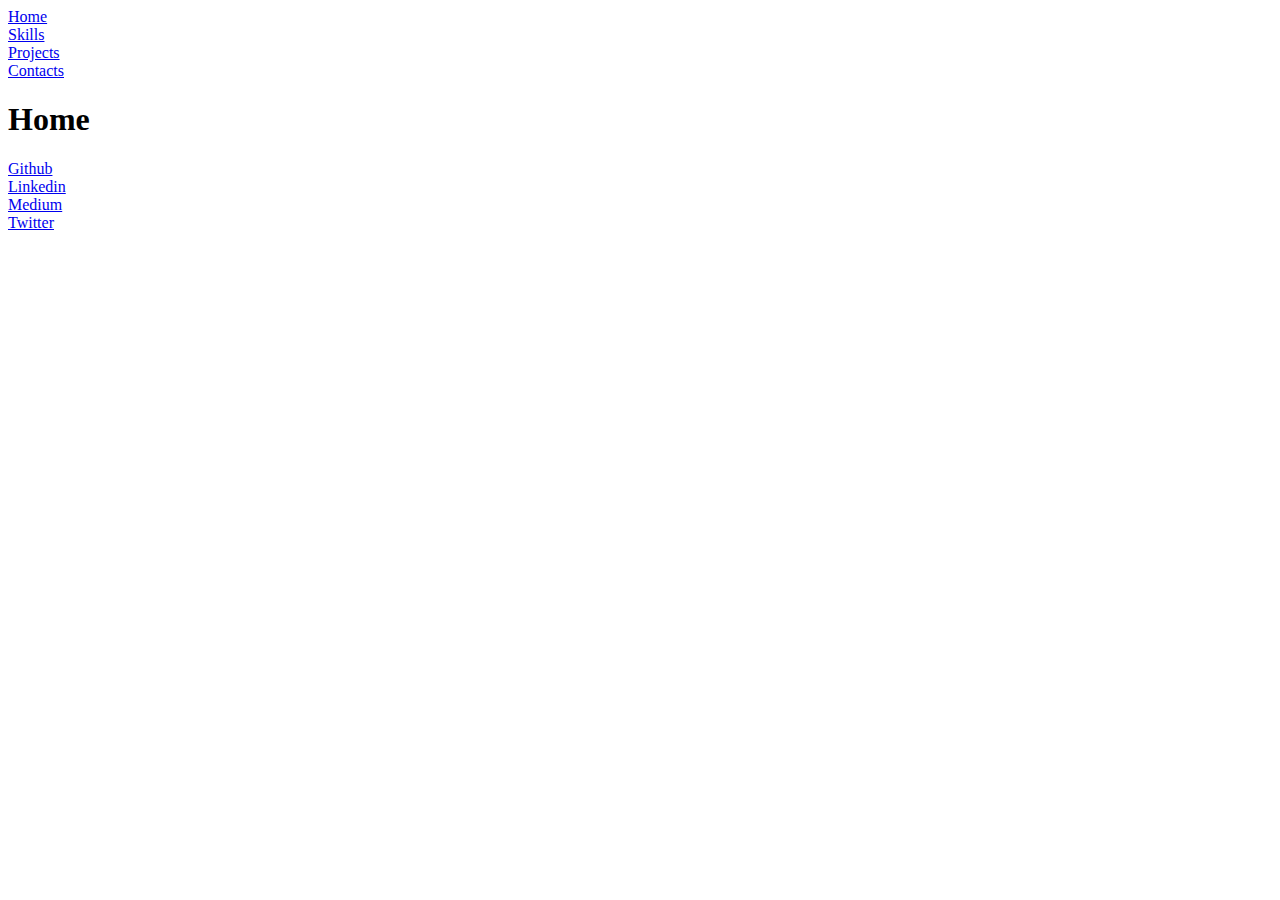
==== index.html @ 620800fb "html files updated" ====
<!DOCTYPE html>
<html>
    <head>
        
    <title>Hi I am Sooyeon</title>
    <body>
        <header> 
            <u1>
                <li><a href="./index.html"> Home </a></li>
                <li><a href="./html/skills.html"> Skills </a></li>
                <li><a href="./html/projects.html"> Projects </a></li>
                <li><a href="./html/contacts.html"> Contacts </a></li>
                </header>
            </u1>
          
 <h1>Home</h1>

 <footer>
        <li><a href="#"> Github </a></li>
        <li><a href="#"> Linkedin </a></li>
        <li><a href="#"> Medium </a></li>
        <li><a href="#"> Twitter </a></li> 
</footer>  
    </body>
</head>
</html>
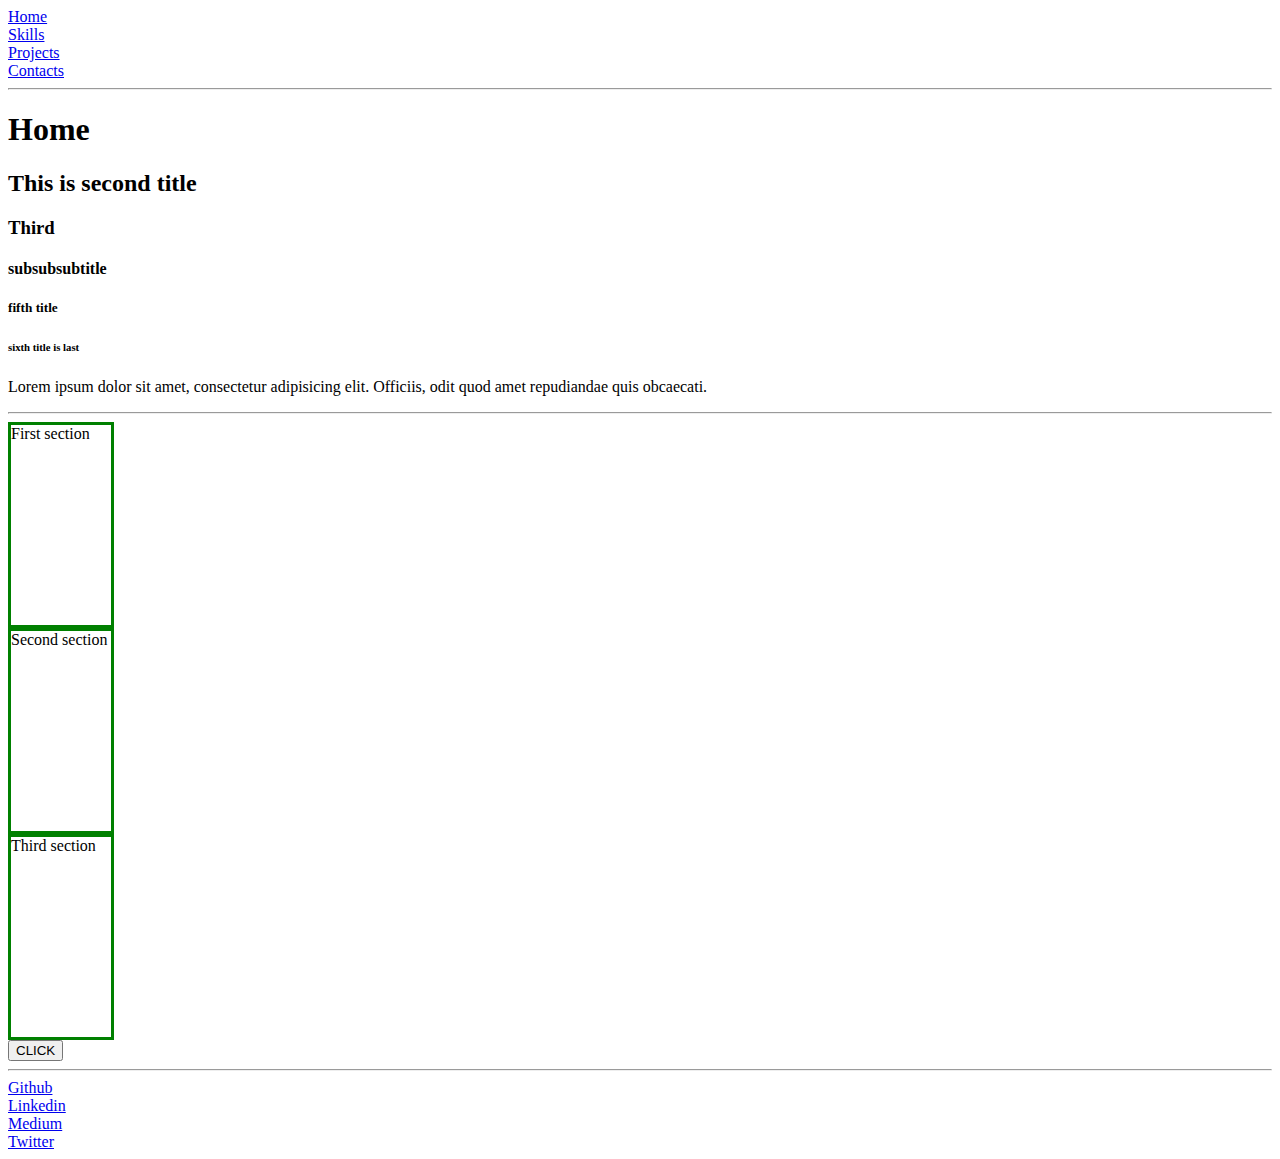
==== commit 7d5c802d: "some html changes, inline style" ====
--- a/index.html
+++ b/index.html
@@ -3,6 +3,8 @@
     <head>
         
     <title>Hi I am Sooyeon</title>
+   
+    </head>
     <body>
         <header> 
             <u1>
@@ -11,10 +13,24 @@
                 <li><a href="./html/projects.html"> Projects </a></li>
                 <li><a href="./html/contacts.html"> Contacts </a></li>
                 </header>
-            </u1>
-          
+            </u1>       
+<hr />          
  <h1>Home</h1>
-
+ <h2>This is second title</h2>
+ <h3>Third</h3>
+ <h4>subsubsubtitle</h4>
+ <h5>fifth title</h5>
+ <h6>sixth title is last</h6>
+ <p>
+     Lorem ipsum dolor sit amet, consectetur adipisicing elit. Officiis, odit quod amet repudiandae quis obcaecati.
+ </p>
+ <hr />
+<div style="width:100px; height:200px; 2px; border: solid green">First section</div>
+<div style="width:100px; height:200px; 2px; border: solid green">Second section</div>
+<div style="width:100px; height:200px; 2px; border: solid green">Third section</div>
+<button>CLICK</button>
+<br />
+<hr />
  <footer>
         <li><a href="#"> Github </a></li>
         <li><a href="#"> Linkedin </a></li>
@@ -22,5 +38,4 @@
         <li><a href="#"> Twitter </a></li> 
 </footer>  
     </body>
-</head>
 </html>
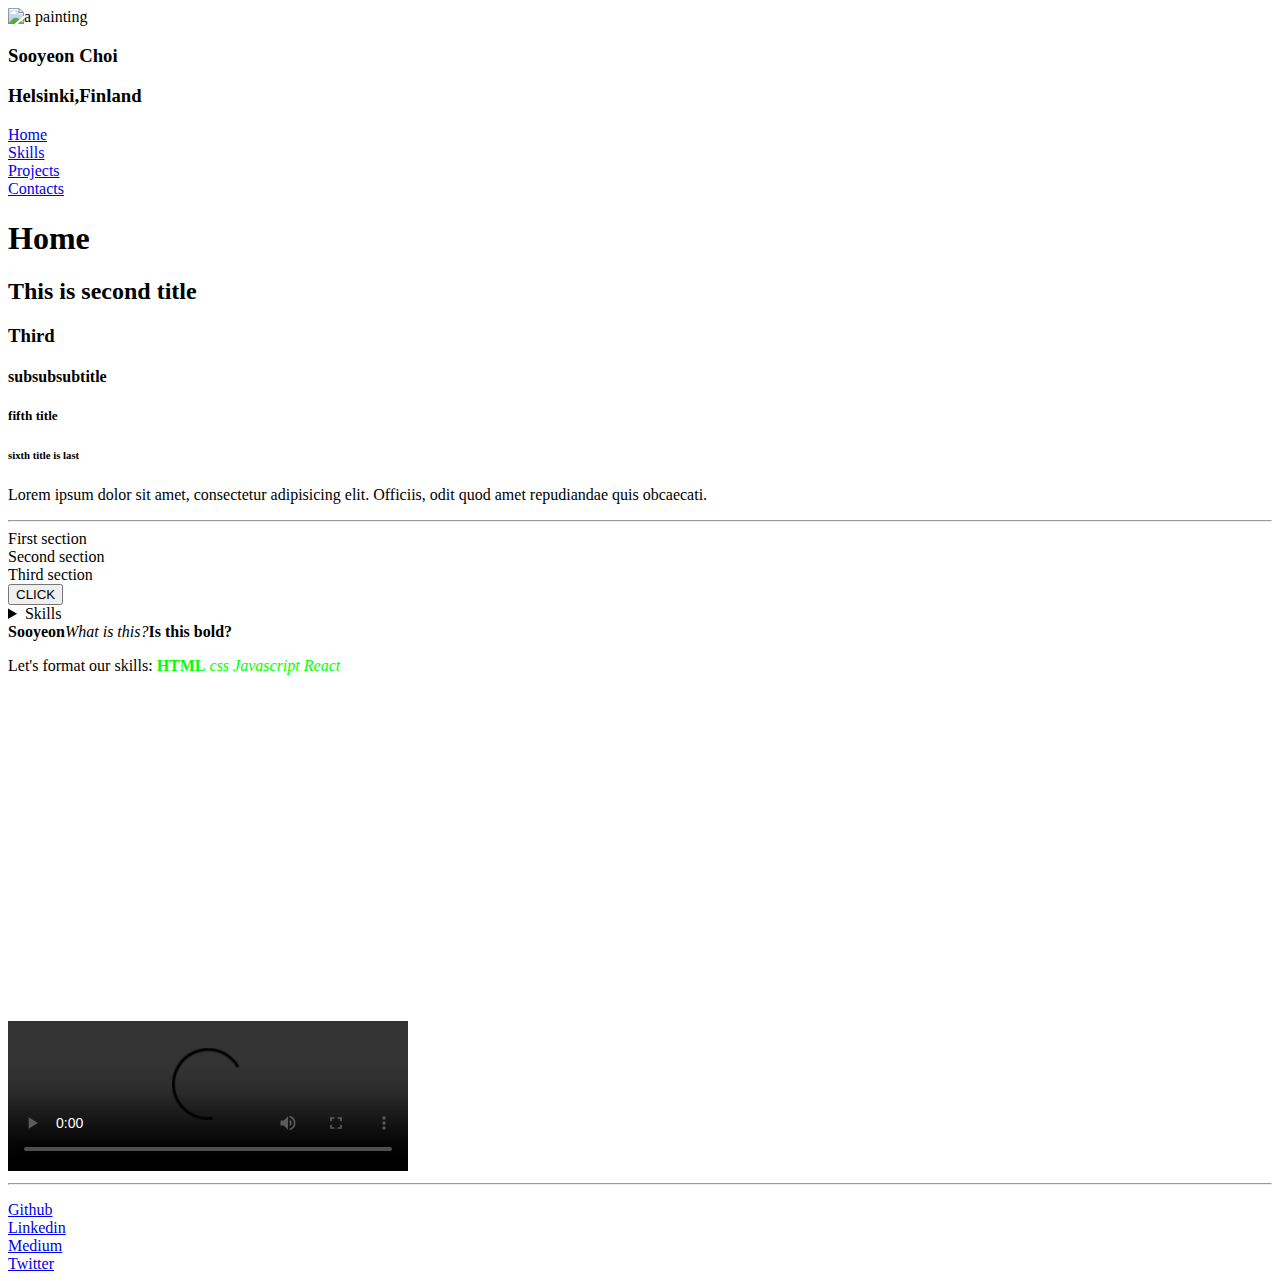
==== commit c11194a2: "master" ====
--- a/index.html
+++ b/index.html
@@ -1,20 +1,29 @@
 <!DOCTYPE html>
 <html>
     <head>
-        
+   
     <title>Hi I am Sooyeon</title>
-   
+    <link rel="stylesheet" href="css/style.css"/>
+   <style>
+  
+   </style>
     </head>
     <body>
         <header> 
-            <u1>
+           <div class="head-wrapper">
+               <div><img src="./assets/images/1e1748ad781926f0d3e01e2e2af5564d.jpg" alt="a painting" /> 
+            </div>
+           <div><h3>Sooyeon Choi</h3></div>
+           <div><h3>Helsinki,Finland</h3></div>
+        </div>
+            <u1 class="header-nav">
                 <li><a href="./index.html"> Home </a></li>
                 <li><a href="./html/skills.html"> Skills </a></li>
                 <li><a href="./html/projects.html"> Projects </a></li>
                 <li><a href="./html/contacts.html"> Contacts </a></li>
-                </header>
-            </u1>       
-<hr />          
+            </u1>      
+        </header>
+               
  <h1>Home</h1>
  <h2>This is second title</h2>
  <h3>Third</h3>
@@ -25,17 +34,53 @@
      Lorem ipsum dolor sit amet, consectetur adipisicing elit. Officiis, odit quod amet repudiandae quis obcaecati.
  </p>
  <hr />
-<div style="width:100px; height:200px; 2px; border: solid green">First section</div>
-<div style="width:100px; height:200px; 2px; border: solid green">Second section</div>
-<div style="width:100px; height:200px; 2px; border: solid green">Third section</div>
+<div style="">First section</div>
+<div style="">Second section</div>
+<div style="">Third section</div>
 <button>CLICK</button>
+<details>
+   <summary>Skills</summary> 
+
 <br />
+<ol>
+    <li>HTML</li>
+    <li>CSS</li>
+    <li>Javascript</li>
+    <li>React</li>
+    <li>Redux</li>
+    <li>Node</li>
+    <li>MongoDB</li>
+</ol>
+</details>
+
+<span>
+<strong>Sooyeon</strong><em>What is this?</em><b>Is this bold?</b>
+<p> Let's format our skills:
+    <span style="color: lime">
+    <strong>HTML</strong>
+    <em>css</em>
+    <em>Javascript</em>
+    <em>React</em>
+    </span>
+</p>
+
+<video width="400"  controls>
+    <!--graceful deprocation, fall back copy, error message-->
+    <source src="./assets/videos/IMG_0739.MOV" type="video/mp4" />
+    Your browser doesn't support this video format.
+</video>
+
+<iframe width="853" height="480" src="https://www.youtube.com/embed/uydZNWY-OkM" frameborder="0" allow="accelerometer; autoplay; encrypted-media; gyroscope; picture-in-picture" allowfullscreen></iframe>
+
 <hr />
  <footer>
+     <ul class="footer-nav"></ul>
         <li><a href="#"> Github </a></li>
         <li><a href="#"> Linkedin </a></li>
         <li><a href="#"> Medium </a></li>
         <li><a href="#"> Twitter </a></li> 
 </footer>  
+
+
     </body>
 </html>
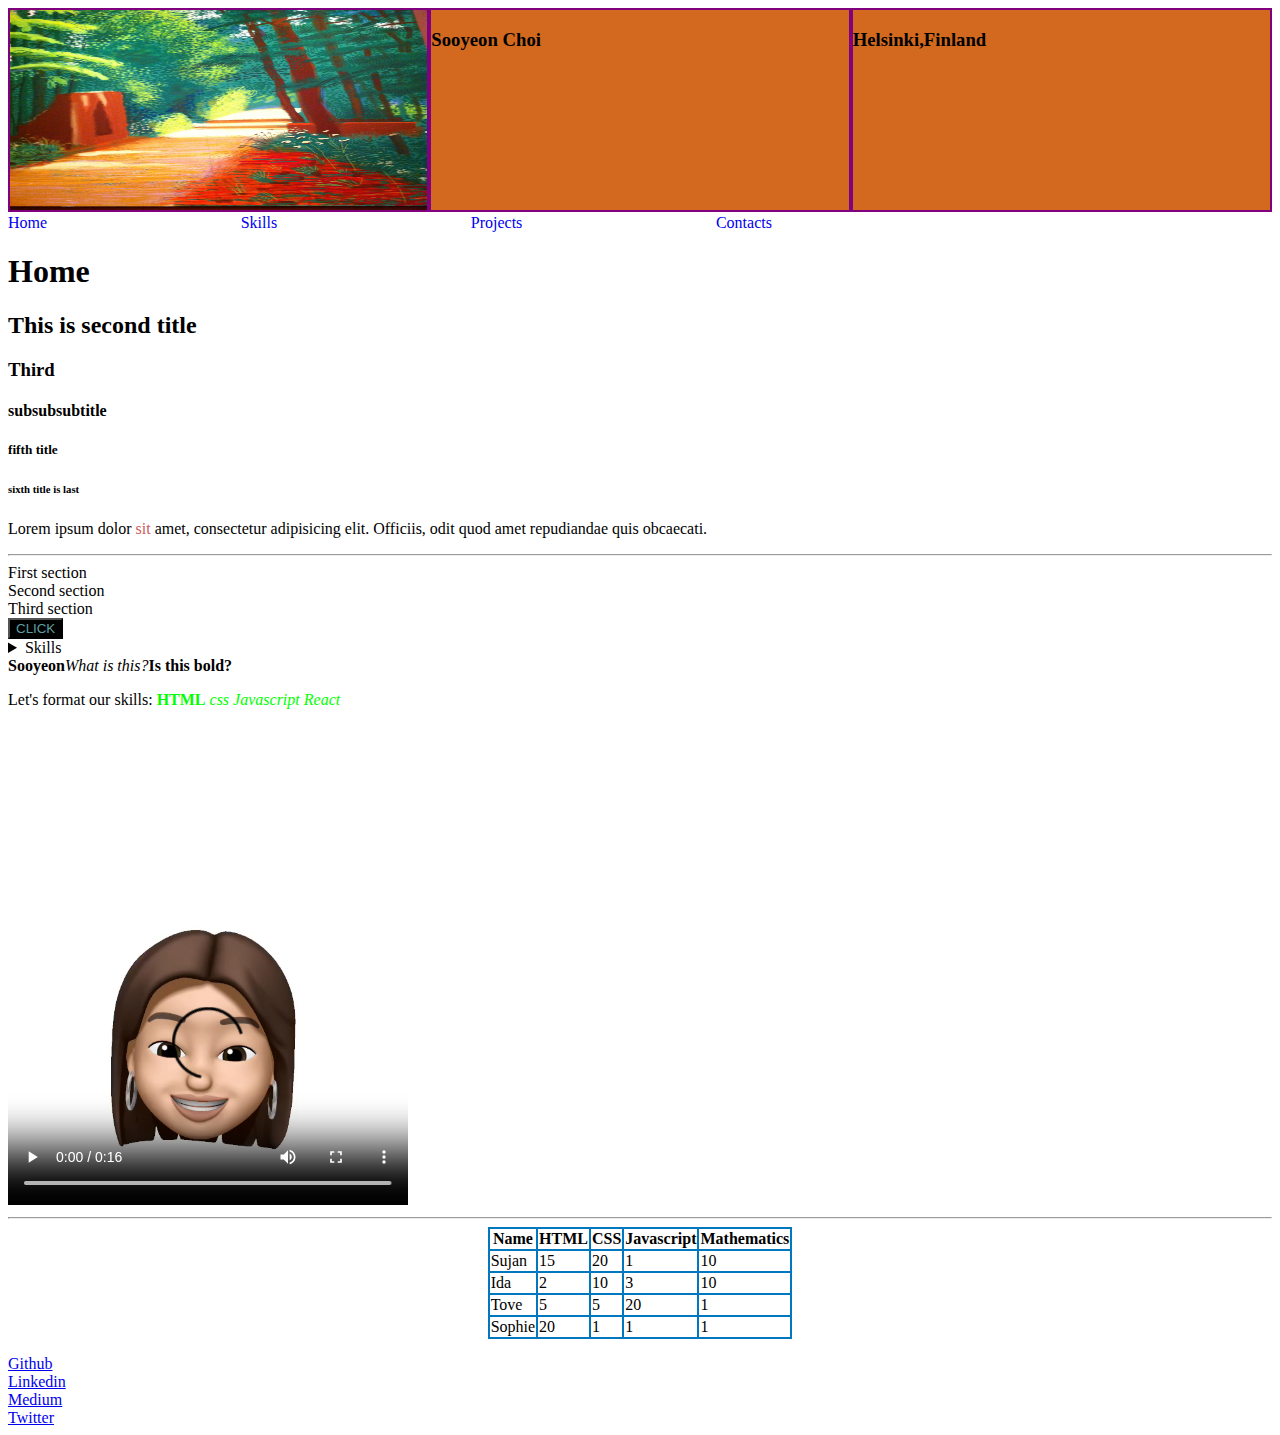
==== commit f7e62d5b: "updated header background color" ====
--- a/index.html
+++ b/index.html
@@ -31,7 +31,7 @@
  <h5>fifth title</h5>
  <h6>sixth title is last</h6>
  <p>
-     Lorem ipsum dolor sit amet, consectetur adipisicing elit. Officiis, odit quod amet repudiandae quis obcaecati.
+     Lorem ipsum dolor <span style="color: indianred">sit</span> amet, consectetur adipisicing elit. Officiis, odit quod amet repudiandae quis obcaecati.
  </p>
  <hr />
 <div style="">First section</div>
@@ -73,6 +73,63 @@
 <iframe width="853" height="480" src="https://www.youtube.com/embed/uydZNWY-OkM" frameborder="0" allow="accelerometer; autoplay; encrypted-media; gyroscope; picture-in-picture" allowfullscreen></iframe>
 
 <hr />
+
+
+    <!--- 
+    colums
+    row
+    values
+    table header 
+    table body
+    table footer
+    -->
+    <table>
+        <thead>
+            <tr>
+            <th>Name</th>
+            <th>HTML</th>
+            <th>CSS</h>
+            <th>Javascript</th>
+            <th>Mathematics</th>
+            </tr>
+        </thead>
+        <tbody>
+            <tr>
+                <td>Sujan</td>
+                <td>15</td>
+                <td>20</td>
+                <td>1</td>
+                <td>10</td>
+            </tr>
+        
+            <tr>
+                <td>Ida</td>
+                <td>2</td>
+                <td>10</td>
+                <td>3</td>
+                <td>10</td>
+            </tr>
+        
+            <tr>
+                <td>Tove</td>
+                <td>5</td>
+                <td>5</td>
+                <td>20</td>
+                <td>1</td>
+            </tr>
+
+            <tr>
+                <td>Sophie</td>
+                <td>20</td>
+                <td>1</td>
+                <td>1</td>
+                <td>1</td>
+            </tr>
+        
+        </tbody>
+    
+    </table>
+
  <footer>
      <ul class="footer-nav"></ul>
         <li><a href="#"> Github </a></li>
--- a/css/style.css
+++ b/css/style.css
@@ -0,0 +1,55 @@
+/*  div{
+           width: 100px;
+           height: 100px; 
+           border: 2px solid green
+       }
+       header div {
+           border: 2px solid purple;
+           display: inline-block;
+    
+       } */
+
+img {
+  width: 100%;
+  height: 100%;
+}
+.head-wrapper {
+  display: inline-flex;
+  width: 100%;
+  background-color: chocolate;
+}
+.head-wrapper div {
+  width: 33.3%;
+  height: 200px;
+  border: 2px solid purple;
+}
+.header-nav li {
+  display: inline-block;
+  margin-right: 15%;
+}
+.header-nav li a {
+  text-decoration: none;
+  list-style: none;
+}
+
+table {
+  width: 100%;
+  margin: auto;
+}
+
+table,
+th,
+td {
+  width: 10%;
+  border: 2px solid #0077be;
+  border-collapse: collapse;
+}
+
+button {
+  color: cadetblue;
+  background-color: black;
+  cursor: pointer;
+}
+
+.footer-nav {
+}
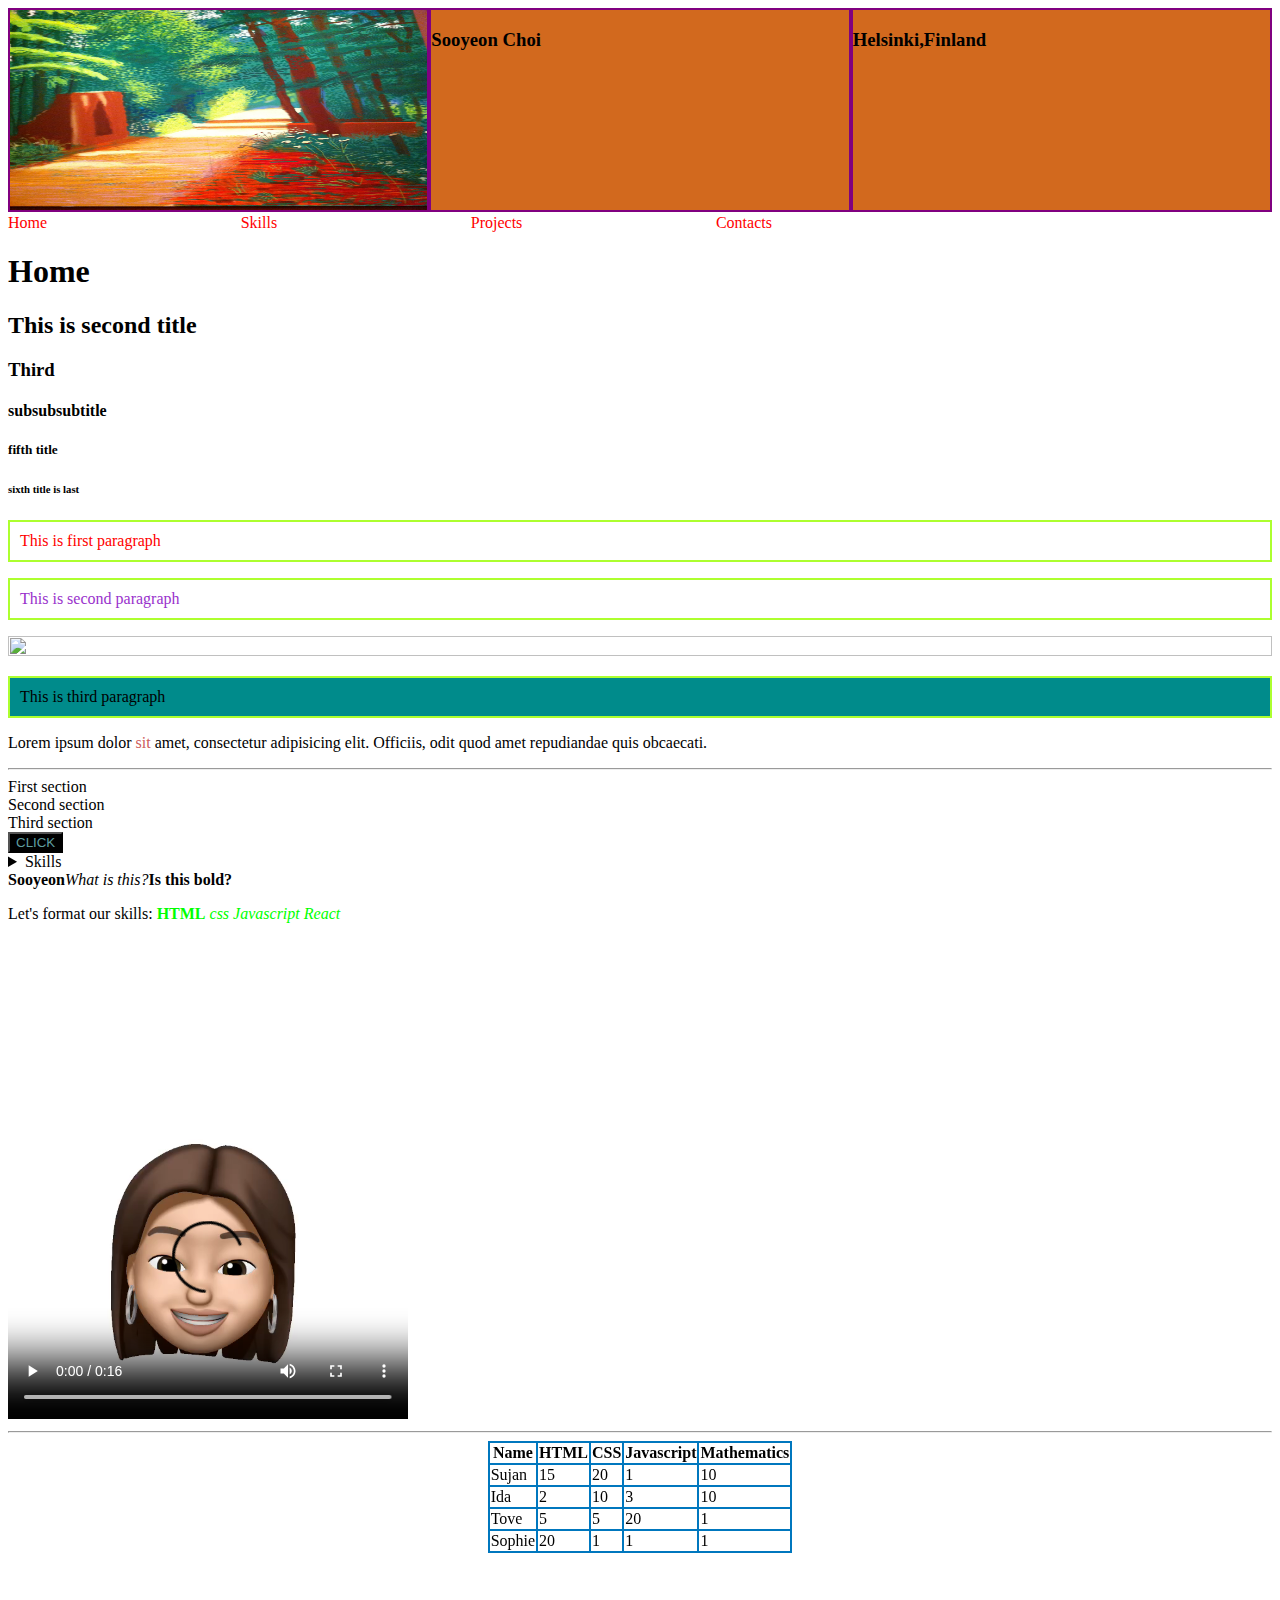
==== commit 072c218b: "original file updates" ====
--- a/index.html
+++ b/index.html
@@ -1,12 +1,18 @@
 <!DOCTYPE html>
-<html>
+
+<html lang="Eng">
     <head>
-   
+    <meta charset="UTF-8">
+    <meta name="keywords" content= "Web developemt, HTML, CSS, Javascript" />
+    <meta name="description" content="Sooyeon Choi, a junior software developer at Integrify" />
+    <link rel="stylesheet" href="https://use.fontawesome.com/releases/v5.6.3/css/all.css" integrity="sha384-UHRtZLI+pbxtHCWp1t77Bi1L4ZtiqrqD80Kn4Z8NTSRyMA2Fd33n5dQ8lWUE00s/"
+    crossorigin="anonymous">
+
     <title>Hi I am Sooyeon</title>
     <link rel="stylesheet" href="css/style.css"/>
    <style>
-  
    </style>
+   
     </head>
     <body>
         <header> 
@@ -24,118 +30,128 @@
             </u1>      
         </header>
                
- <h1>Home</h1>
- <h2>This is second title</h2>
- <h3>Third</h3>
- <h4>subsubsubtitle</h4>
- <h5>fifth title</h5>
- <h6>sixth title is last</h6>
- <p>
-     Lorem ipsum dolor <span style="color: indianred">sit</span> amet, consectetur adipisicing elit. Officiis, odit quod amet repudiandae quis obcaecati.
- </p>
- <hr />
-<div style="">First section</div>
-<div style="">Second section</div>
-<div style="">Third section</div>
-<button>CLICK</button>
-<details>
-   <summary>Skills</summary> 
-
-<br />
-<ol>
-    <li>HTML</li>
-    <li>CSS</li>
-    <li>Javascript</li>
-    <li>React</li>
-    <li>Redux</li>
-    <li>Node</li>
-    <li>MongoDB</li>
-</ol>
-</details>
-
-<span>
-<strong>Sooyeon</strong><em>What is this?</em><b>Is this bold?</b>
-<p> Let's format our skills:
-    <span style="color: lime">
-    <strong>HTML</strong>
-    <em>css</em>
-    <em>Javascript</em>
-    <em>React</em>
-    </span>
-</p>
-
-<video width="400"  controls>
-    <!--graceful deprocation, fall back copy, error message-->
-    <source src="./assets/videos/IMG_0739.MOV" type="video/mp4" />
-    Your browser doesn't support this video format.
-</video>
-
-<iframe width="853" height="480" src="https://www.youtube.com/embed/uydZNWY-OkM" frameborder="0" allow="accelerometer; autoplay; encrypted-media; gyroscope; picture-in-picture" allowfullscreen></iframe>
-
-<hr />
-
-
-    <!--- 
-    colums
-    row
-    values
-    table header 
-    table body
-    table footer
-    -->
-    <table>
-        <thead>
-            <tr>
-            <th>Name</th>
-            <th>HTML</th>
-            <th>CSS</h>
-            <th>Javascript</th>
-            <th>Mathematics</th>
-            </tr>
-        </thead>
-        <tbody>
-            <tr>
-                <td>Sujan</td>
-                <td>15</td>
-                <td>20</td>
-                <td>1</td>
-                <td>10</td>
-            </tr>
-        
-            <tr>
-                <td>Ida</td>
-                <td>2</td>
-                <td>10</td>
-                <td>3</td>
-                <td>10</td>
-            </tr>
-        
-            <tr>
-                <td>Tove</td>
-                <td>5</td>
-                <td>5</td>
-                <td>20</td>
-                <td>1</td>
-            </tr>
-
-            <tr>
-                <td>Sophie</td>
-                <td>20</td>
-                <td>1</td>
-                <td>1</td>
-                <td>1</td>
-            </tr>
-        
-        </tbody>
+ <main>
+    <h1>Home</h1>
+    <h2>This is second title</h2>
+    <h3>Third</h3>
+    <h4>subsubsubtitle</h4>
+    <h5>fifth title</h5>
+    <h6>sixth title is last</h6>
     
-    </table>
+    <p class="para first-para">This is first paragraph </p>
+    <p class="para second-para">This is second paragraph</p>
+    <img src="" alt>
+    <p class="para third-para">This is third paragraph</p>
+    
+    <p>
+        Lorem ipsum dolor <span style="color: indianred">sit</span> amet, consectetur adipisicing elit. Officiis, odit quod
+        amet repudiandae quis obcaecati.
+    </p>
+    <hr />
+    <div style="">First section</div>
+    <div style="">Second section</div>
+    <div style="">Third section</div>
+    <button>CLICK</button>
+    <details>
+        <summary>Skills</summary>
+    
+        <br />
+        <ol>
+            <li>HTML</li>
+            <li>CSS</li>
+            <li>Javascript</li>
+            <li>React</li>
+            <li>Redux</li>
+            <li>Node</li>
+            <li>MongoDB</li>
+        </ol>
+    </details>
+    
+    <span>
+        <strong>Sooyeon</strong><em>What is this?</em><b>Is this bold?</b>
+        <p> Let's format our skills:
+            <span style="color: lime">
+                <strong>HTML</strong>
+                <em>css</em>
+                <em>Javascript</em>
+                <em>React</em>
+            </span>
+        </p>
+    
+        <video width="400" controls>
+            <!--graceful deprocation, fall back copy, error message-->
+            <source src="./assets/videos/IMG_0739.MOV" type="video/mp4" />
+            Your browser doesn't support this video format.
+        </video>
+    
+        <iframe width="853" height="480" src="https://www.youtube.com/embed/uydZNWY-OkM" frameborder="0" allow="accelerometer; autoplay; encrypted-media; gyroscope; picture-in-picture"
+            allowfullscreen></iframe>
+    
+        <hr />
+    
+    
+        <!--- 
+        colums
+        row
+        values
+        table header 
+        table body
+        table footer
+        -->
+        <table>
+            <thead>
+                <tr>
+                    <th>Name</th>
+                    <th>HTML</th>
+                    <th>CSS</h>
+                    <th>Javascript</th>
+                    <th>Mathematics</th>
+                </tr>
+            </thead>
+            <tbody>
+                <tr>
+                    <td>Sujan</td>
+                    <td>15</td>
+                    <td>20</td>
+                    <td>1</td>
+                    <td>10</td>
+                </tr>
+    
+                <tr>
+                    <td>Ida</td>
+                    <td>2</td>
+                    <td>10</td>
+                    <td>3</td>
+                    <td>10</td>
+                </tr>
+    
+                <tr>
+                    <td>Tove</td>
+                    <td>5</td>
+                    <td>5</td>
+                    <td>20</td>
+                    <td>1</td>
+                </tr>
+    
+                <tr>
+                    <td>Sophie</td>
+                    <td>20</td>
+                    <td>1</td>
+                    <td>1</td>
+                    <td>1</td>
+                </tr>
+    
+            </tbody>
+        </table>
+ </main>
+ 
 
  <footer>
      <ul class="footer-nav"></ul>
-        <li><a href="#"> Github </a></li>
-        <li><a href="#"> Linkedin </a></li>
-        <li><a href="#"> Medium </a></li>
-        <li><a href="#"> Twitter </a></li> 
+        <li><a href="#"> <i class="fab fa-github"></i></a></li> 
+        <li><a href="#"> <i class="fab fa-linkedin"></i> </a></li>
+        <li><a href="#"> <i class="fab fa-medium"></i></a></li>
+        <li><a href="#"> <i class="fab fa-twitter"></i></a></li> 
 </footer>  
 
 
--- a/css/style.css
+++ b/css/style.css
@@ -32,6 +32,40 @@
   list-style: none;
 }
 
+/* unvisited link */
+a:link {
+  color: #ff0000;
+}
+
+/* visited link */
+a:visited {
+  color: #00ff00;
+}
+
+/* mouse over link */
+a:hover {
+  color: #ff00ff;
+  border: #ff00ff;
+  background: #000;
+  padding: 5px;
+}
+
+.para {
+  color: red;
+  border: 2px solid greenyellow;
+  padding: 10px;
+}
+
+.second-para {
+  color: darkorchid;
+}
+
+.third-para {
+  background: darkcyan;
+  color: black;
+  opacity: 2.0;
+}
+
 table {
   width: 100%;
   margin: auto;
@@ -52,4 +86,26 @@
 }
 
 .footer-nav {
+  background-color: purple;
+  color: white;
 }
+
+i {
+  font-size: 40px;
+}
+
+.fa-github {
+  color: #24292d;
+}
+
+.fa-linkedin {
+  color: #0077b5;
+}
+
+.fa-medium {
+  color: #11100e;
+}
+
+.fa-twitter {
+  color: #1da1f2;
+}
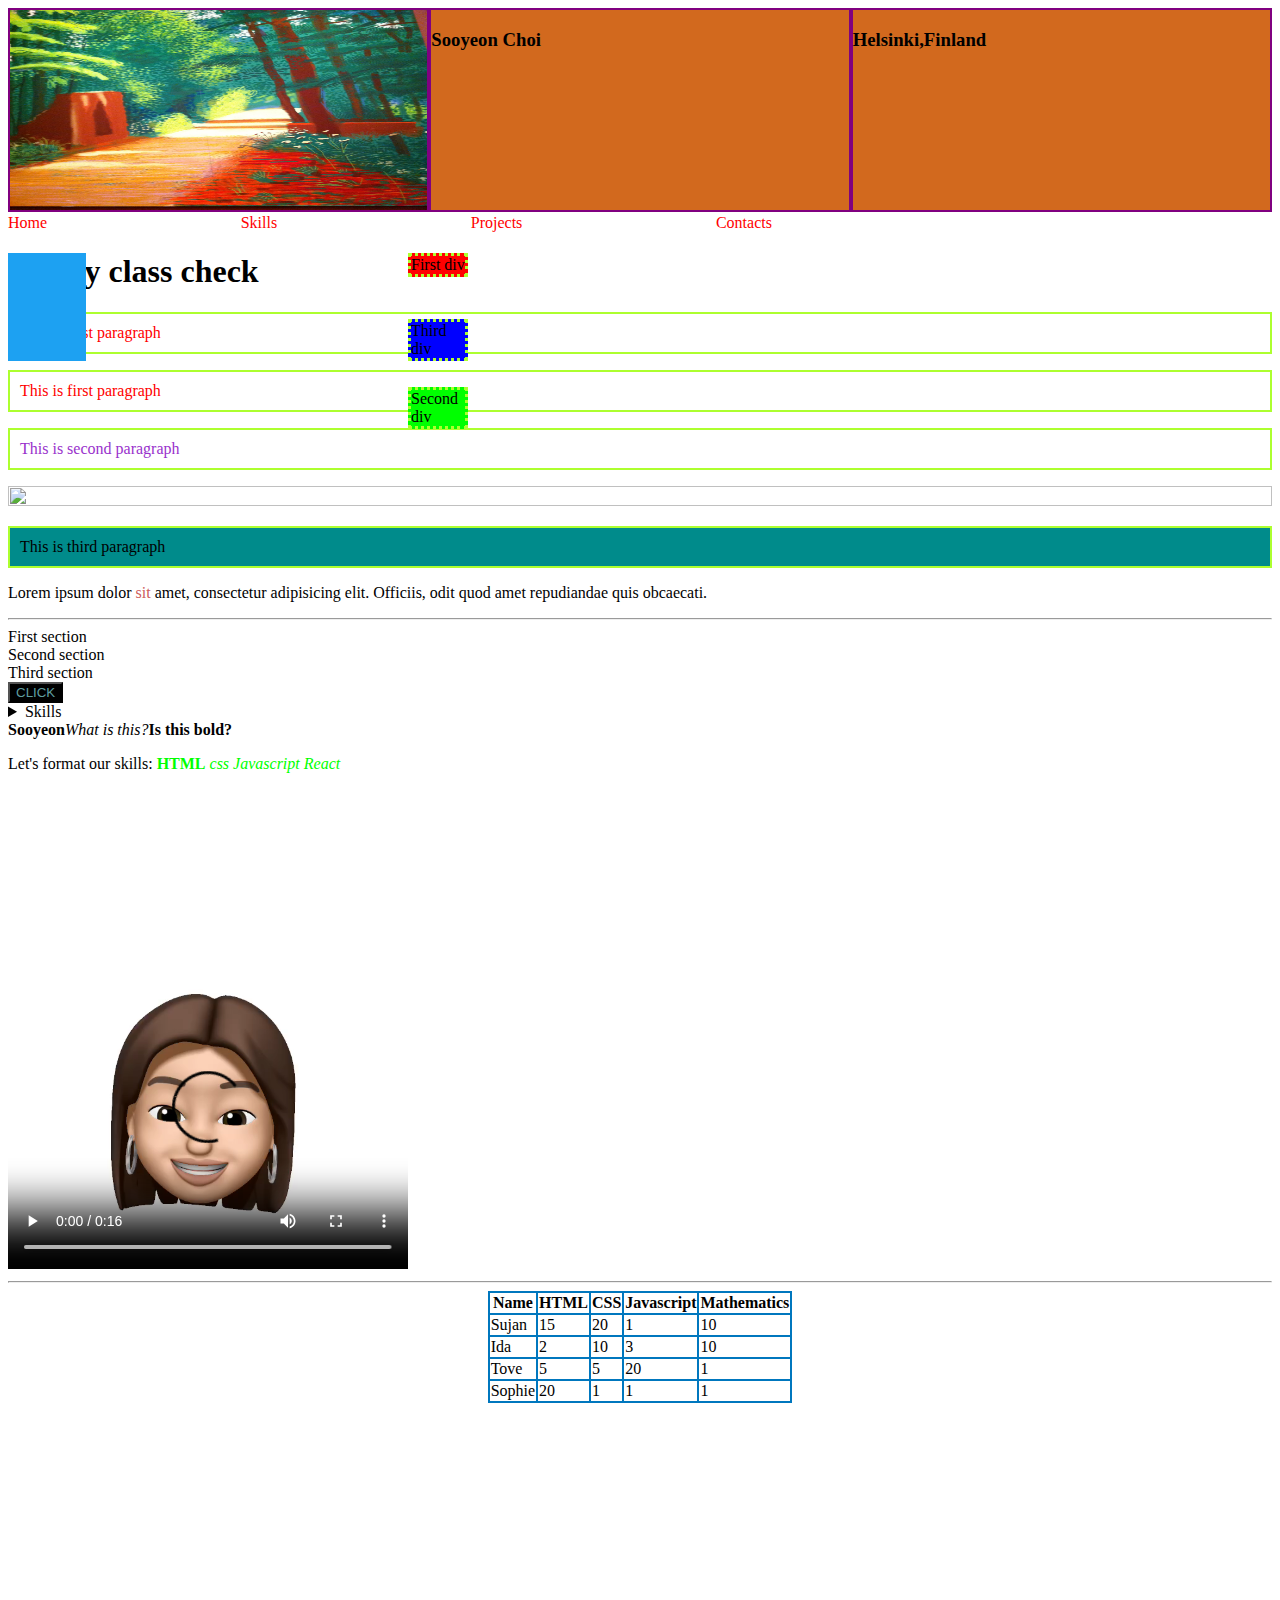
==== commit 8f2fabe8: "features contacts change" ====
--- a/index.html
+++ b/index.html
@@ -12,12 +12,12 @@
     <link rel="stylesheet" href="css/style.css"/>
    <style>
    </style>
-   
     </head>
+    
     <body>
-        <header> 
+        <header>
            <div class="head-wrapper">
-               <div><img src="./assets/images/1e1748ad781926f0d3e01e2e2af5564d.jpg" alt="a painting" /> 
+               <div><img src="./assets/images/1e1748ad781926f0d3e01e2e2af5564d.jpg" alt="a painting" />
             </div>
            <div><h3>Sooyeon Choi</h3></div>
            <div><h3>Helsinki,Finland</h3></div>
@@ -27,22 +27,29 @@
                 <li><a href="./html/skills.html"> Skills </a></li>
                 <li><a href="./html/projects.html"> Projects </a></li>
                 <li><a href="./html/contacts.html"> Contacts </a></li>
-            </u1>      
+            </u1>
         </header>
-               
+
  <main>
-    <h1>Home</h1>
-    <h2>This is second title</h2>
-    <h3>Third</h3>
-    <h4>subsubsubtitle</h4>
-    <h5>fifth title</h5>
-    <h6>sixth title is last</h6>
+
+    <div class="parent">
+        <div class="item first-item">First div </div>
+    <div class="item second-item">Second div</div>
+    <div class="item third-item">Third div</div></div>
+
+    <section>
+        <article>
+            <h1>Friday class check</h1>
+            <p class="para first-para">This is first paragraph </p>
+        </article>
+    </section>
     
+
     <p class="para first-para">This is first paragraph </p>
     <p class="para second-para">This is second paragraph</p>
     <img src="" alt>
     <p class="para third-para">This is third paragraph</p>
-    
+
     <p>
         Lorem ipsum dolor <span style="color: indianred">sit</span> amet, consectetur adipisicing elit. Officiis, odit quod
         amet repudiandae quis obcaecati.
@@ -54,7 +61,7 @@
     <button>CLICK</button>
     <details>
         <summary>Skills</summary>
-    
+
         <br />
         <ol>
             <li>HTML</li>
@@ -66,7 +73,7 @@
             <li>MongoDB</li>
         </ol>
     </details>
-    
+
     <span>
         <strong>Sooyeon</strong><em>What is this?</em><b>Is this bold?</b>
         <p> Let's format our skills:
@@ -77,24 +84,24 @@
                 <em>React</em>
             </span>
         </p>
-    
+
         <video width="400" controls>
             <!--graceful deprocation, fall back copy, error message-->
             <source src="./assets/videos/IMG_0739.MOV" type="video/mp4" />
             Your browser doesn't support this video format.
         </video>
-    
+
         <iframe width="853" height="480" src="https://www.youtube.com/embed/uydZNWY-OkM" frameborder="0" allow="accelerometer; autoplay; encrypted-media; gyroscope; picture-in-picture"
             allowfullscreen></iframe>
-    
+
         <hr />
-    
-    
-        <!--- 
+
+
+        <!---
         colums
         row
         values
-        table header 
+        table header
         table body
         table footer
         -->
@@ -116,7 +123,7 @@
                     <td>1</td>
                     <td>10</td>
                 </tr>
-    
+
                 <tr>
                     <td>Ida</td>
                     <td>2</td>
@@ -124,7 +131,7 @@
                     <td>3</td>
                     <td>10</td>
                 </tr>
-    
+
                 <tr>
                     <td>Tove</td>
                     <td>5</td>
@@ -132,7 +139,7 @@
                     <td>20</td>
                     <td>1</td>
                 </tr>
-    
+
                 <tr>
                     <td>Sophie</td>
                     <td>20</td>
@@ -140,19 +147,19 @@
                     <td>1</td>
                     <td>1</td>
                 </tr>
-    
+
             </tbody>
         </table>
  </main>
- 
+
 
  <footer>
      <ul class="footer-nav"></ul>
-        <li><a href="#"> <i class="fab fa-github"></i></a></li> 
+        <li><a href="#"> <i class="fab fa-github"></i></a></li>
         <li><a href="#"> <i class="fab fa-linkedin"></i> </a></li>
         <li><a href="#"> <i class="fab fa-medium"></i></a></li>
-        <li><a href="#"> <i class="fab fa-twitter"></i></a></li> 
-</footer>  
+        <li><a href="#"> <i class="fab fa-twitter"></i></a></li>
+</footer>
 
 
     </body>
--- a/css/style.css
+++ b/css/style.css
@@ -63,7 +63,7 @@
 .third-para {
   background: darkcyan;
   color: black;
-  opacity: 2.0;
+  opacity: 2;
 }
 
 table {
@@ -77,6 +77,33 @@
   width: 10%;
   border: 2px solid #0077be;
   border-collapse: collapse;
+}
+
+.parent {
+  position: absolute;
+  border:2px solid black dotted;
+  background-color: #1da1f2;
+}
+
+.item {
+  position: relative;
+  width: 70%;
+  height: 50%;
+  border: greenyellow dotted;
+  left: 400px;
+}
+
+.first-item {
+  background: #ff0000;
+}
+
+.second-item {
+  background: #00ff00;
+  top: 110px;
+}
+
+.third-item {
+  background: #0000ff;
 }
 
 button {
